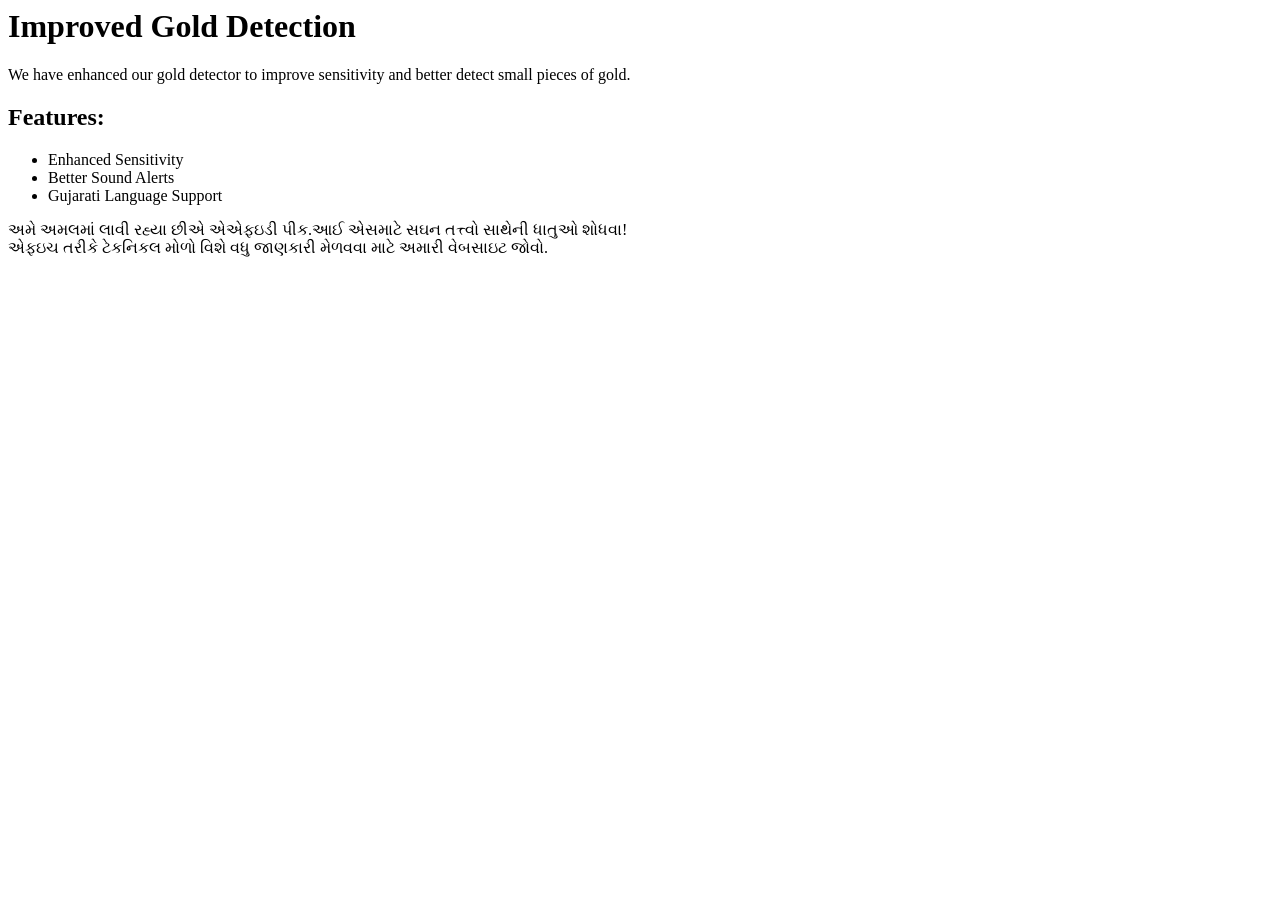
==== gold-finder-improved.html @ 53ead9a4 "Create new file gold-finder-improved.html with Gujarati language support" ====
<html>
<head>
    <title>Improved Gold Finder</title>
</head>
<body>
    <h1>Improved Gold Detection</h1>
    <p>We have enhanced our gold detector to improve sensitivity and better detect small pieces of gold.</p>
    <h2>Features:</h2>
    <ul>
        <li>Enhanced Sensitivity</li>
        <li>Better Sound Alerts</li>
        <li>Gujarati Language Support</li>
    </ul>
    <p>અમે અમલમાં લાવી રહ્યા છીએ એએફઇડી પીક.આઈ એસમાટે સઘન તત્ત્વો સાથેની ધાતુઓ શોધવા!<br>
    એફઇચ તરીકે ટેકનિકલ મોળો વિશે વધુ જાણકારી મેળવવા માટે અમારી વેબસાઇટ જોવો.</p>
</body>
</html>
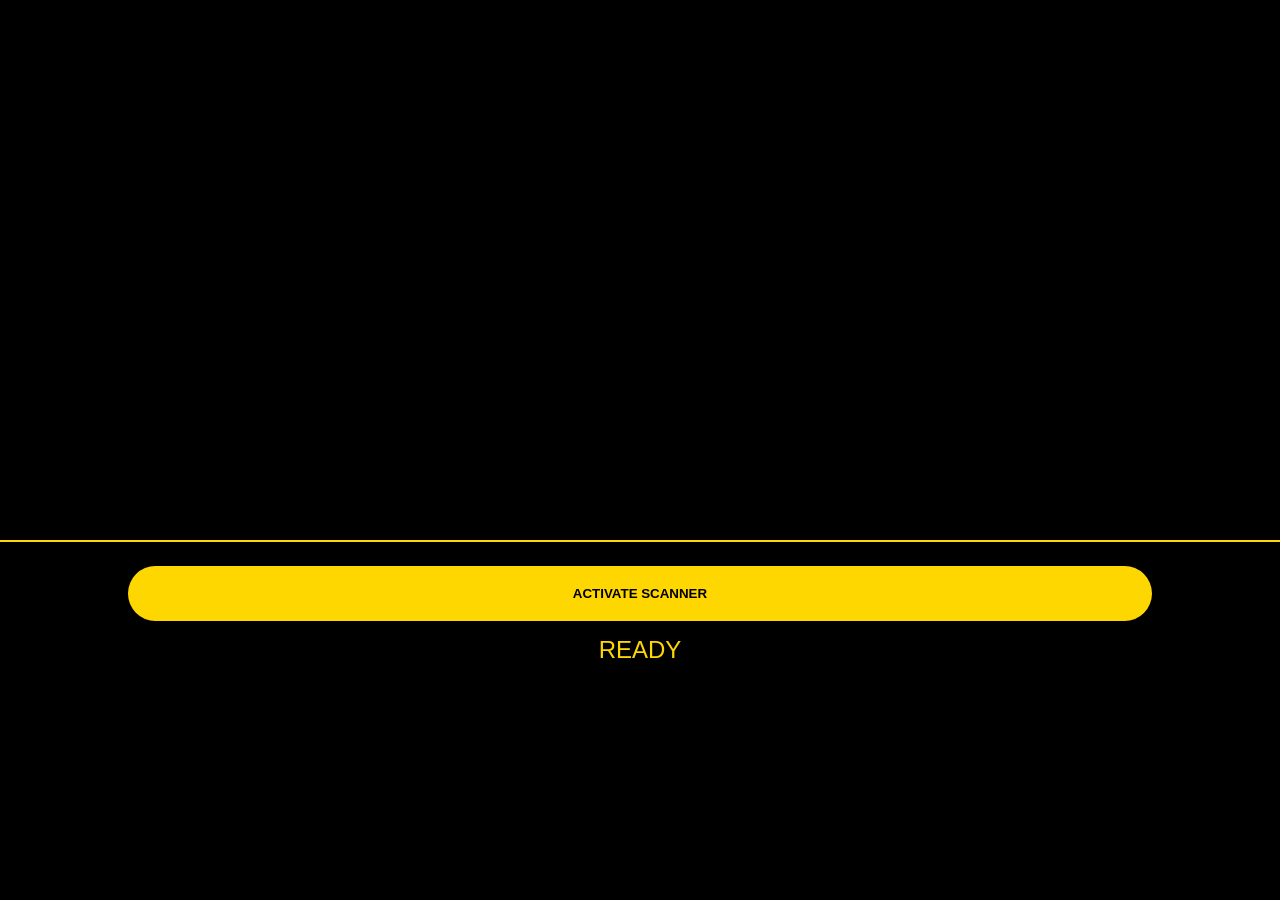
==== commit c57ad72a: "Update gold-finder-improved.html" ====
--- a/gold-finder-improved.html
+++ b/gold-finder-improved.html
@@ -1,17 +1,57 @@
-<html>
+<!DOCTYPE html>
+<html lang="en">
 <head>
-    <title>Improved Gold Finder</title>
+    <meta charset="UTF-8">
+    <meta name="viewport" content="width=device-width, initial-scale=1.0">
+    <title>Gold Finder AI 2026</title>
+    <style>
+        body { margin: 0; background: #000; color: #FFD700; font-family: sans-serif; text-align: center; }
+        video { width: 100%; height: 60vh; object-fit: cover; border-bottom: 2px solid #FFD700; }
+        .btn { background: #FFD700; color: #000; padding: 20px; border-radius: 50px; font-weight: bold; border: none; margin-top: 20px; width: 80%; cursor: pointer; }
+        #status { font-size: 24px; margin-top: 15px; }
+    </style>
 </head>
 <body>
-    <h1>Improved Gold Detection</h1>
-    <p>We have enhanced our gold detector to improve sensitivity and better detect small pieces of gold.</p>
-    <h2>Features:</h2>
-    <ul>
-        <li>Enhanced Sensitivity</li>
-        <li>Better Sound Alerts</li>
-        <li>Gujarati Language Support</li>
-    </ul>
-    <p>અમે અમલમાં લાવી રહ્યા છીએ એએફઇડી પીક.આઈ એસમાટે સઘન તત્ત્વો સાથેની ધાતુઓ શોધવા!<br>
-    એફઇચ તરીકે ટેકનિકલ મોળો વિશે વધુ જાણકારી મેળવવા માટે અમારી વેબસાઇટ જોવો.</p>
+    <video id="v" autoplay playsinline></video>
+    <button class="btn" onclick="initScanner()">ACTIVATE SCANNER</button>
+    <div id="status">READY</div>
+
+    <script>
+        const v = document.getElementById('v');
+        const s = document.getElementById('status');
+        const audio = new (window.AudioContext || window.webkitAudioContext)();
+
+        async function initScanner() {
+            try {
+                const stream = await navigator.mediaDevices.getUserMedia({ video: { facingMode: "environment" } });
+                v.srcObject = stream;
+                s.innerText = "SCANNING...";
+                setInterval(analyzeFrame, 200);
+            } catch (e) { alert("BUG FIX: You MUST use an HTTPS website to access the camera."); }
+        }
+
+        function analyzeFrame() {
+            const canvas = document.createElement('canvas');
+            const ctx = canvas.getContext('2d');
+            canvas.width = 100; canvas.height = 100;
+            ctx.drawImage(v, 0, 0, 100, 100);
+            const p = ctx.getImageData(0, 0, 100, 100).data;
+            let goldFound = 0;
+            for (let i = 0; i < p.length; i += 4) {
+                if (p[i] > 200 && p[i+1] > 160 && p[i+2] < 100) goldFound++;
+            }
+            if (goldFound > 10) {
+                s.innerText = "GOLD DETECTED!";
+                beep();
+                if (navigator.vibrate) navigator.vibrate(100);
+            } else { s.innerText = "SCANNING..."; }
+        }
+
+        function beep() {
+            const o = audio.createOscillator();
+            o.connect(audio.destination);
+            o.frequency.value = 1200; o.start(); o.stop(audio.currentTime + 0.1);
+        }
+    </script>
 </body>
-</html>+</html>
